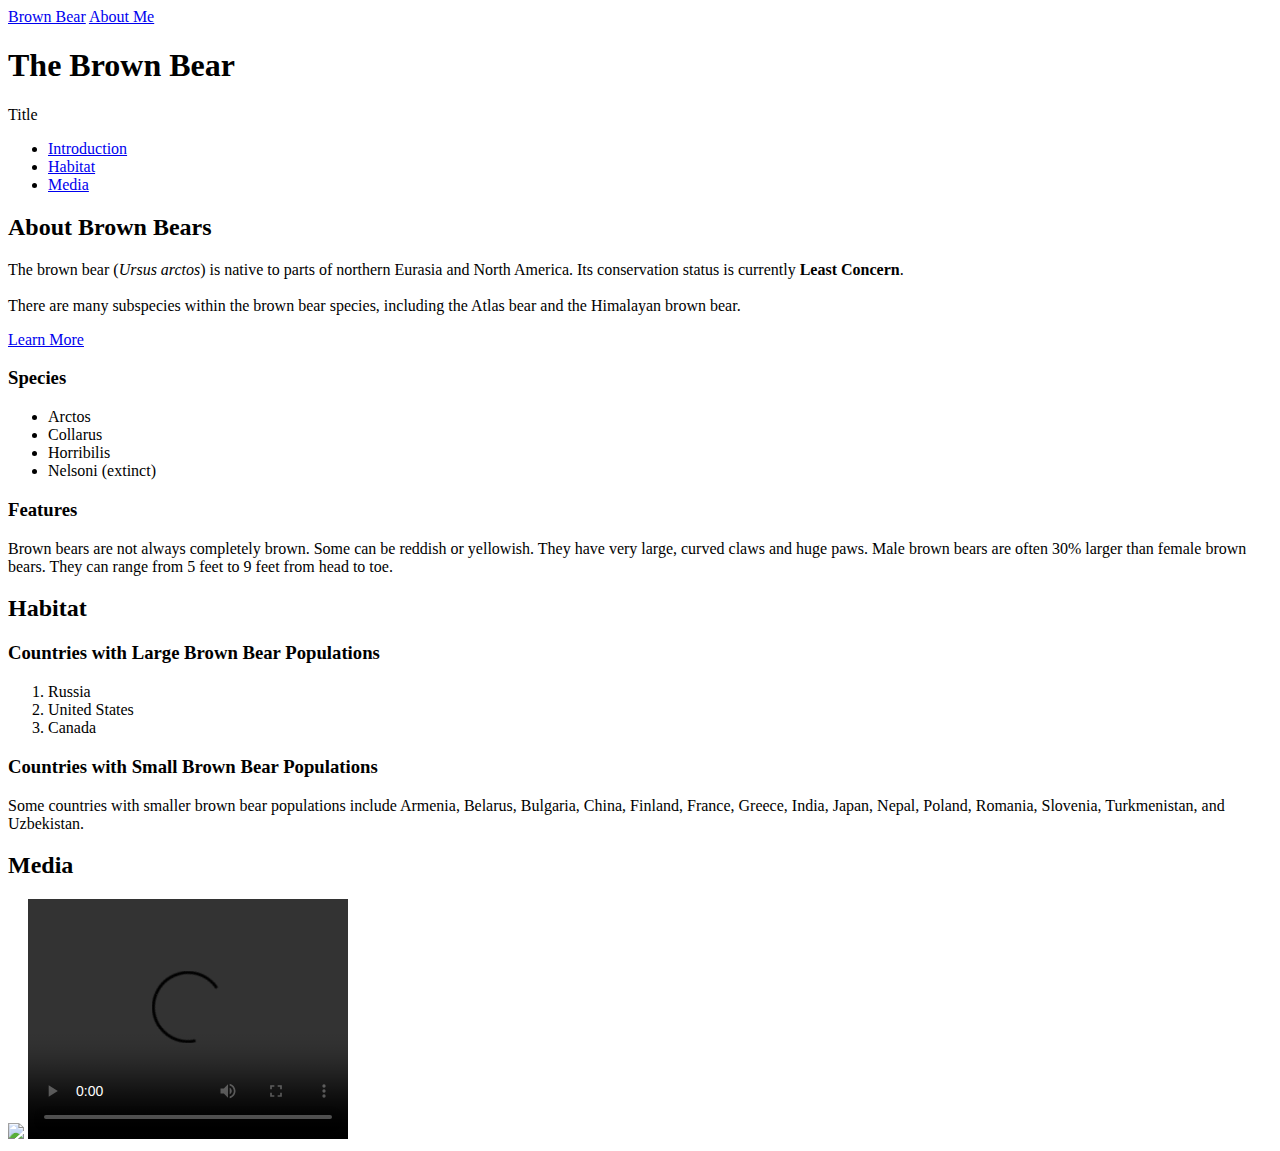
==== bears.html @ d281a644 "new file" ====
<!DOCTYPE html>
<html>

<head>
    <title>Brown Bears</title>
</head>

<body>
<a href="index.html">Brown Bear</a>
<a href="aboutme.html">About Me</a>
<h1>The Brown Bear</h1>Title
<ul>
    <li><a href="#introduction">Introduction</a></li>
    <li><a href="#habitat">Habitat</a></li>
    <li><a href="#media">Media</a></li>
</ul>
<div id="introduction">
    <h2>About Brown Bears</h2>
    <p>The brown bear (<em>Ursus arctos</em>) is native to parts of northern Eurasia and North America. Its conservation status is currently <strong>Least Concern</strong>.<br /><br /> There are many subspecies within the brown bear species, including the
        Atlas bear and the Himalayan brown bear.</p>
    <a href="https://en.wikipedia.org/wiki/Brown_bear" target="_blank">Learn More</a>
    <h3>Species</h3>
    <ul>
        <li>Arctos</li>
        <li>Collarus</li>
        <li>Horribilis</li>
        <li>Nelsoni (extinct)</li>
    </ul>
    <h3>Features</h3>
    <p>Brown bears are not always completely brown. Some can be reddish or yellowish. They have very large, curved claws and huge paws. Male brown bears are often 30% larger than female brown bears. They can range from 5 feet to 9 feet from head to toe.</p>
</div>
<div id="habitat">
    <h2>Habitat</h2>
    <h3>Countries with Large Brown Bear Populations</h3>
    <ol>
        <li>Russia</li>
        <li>United States</li>
        <li>Canada</li>
    </ol>
    <h3>Countries with Small Brown Bear Populations</h3>
    <p>Some countries with smaller brown bear populations include Armenia, Belarus, Bulgaria, China, Finland, France, Greece, India, Japan, Nepal, Poland, Romania, Slovenia, Turkmenistan, and Uzbekistan.</p>
</div>
<div id="media">
    <h2>Media</h2>
    <a href="https://en.wikipedia.org/wiki/Brown_bear" target="_blank"><img src="https://s3.amazonaws.com/codecademy-content/courses/web-101/web101-image_brownbear.jpg"/></a>
    <video src="https://s3.amazonaws.com/codecademy-content/courses/freelance-1/unit-1/lesson-2/htmlcss1-vid_brown-bear.mp4" height="240" width="320" controls>Video not supported</video>
</div>
</body>

</html>
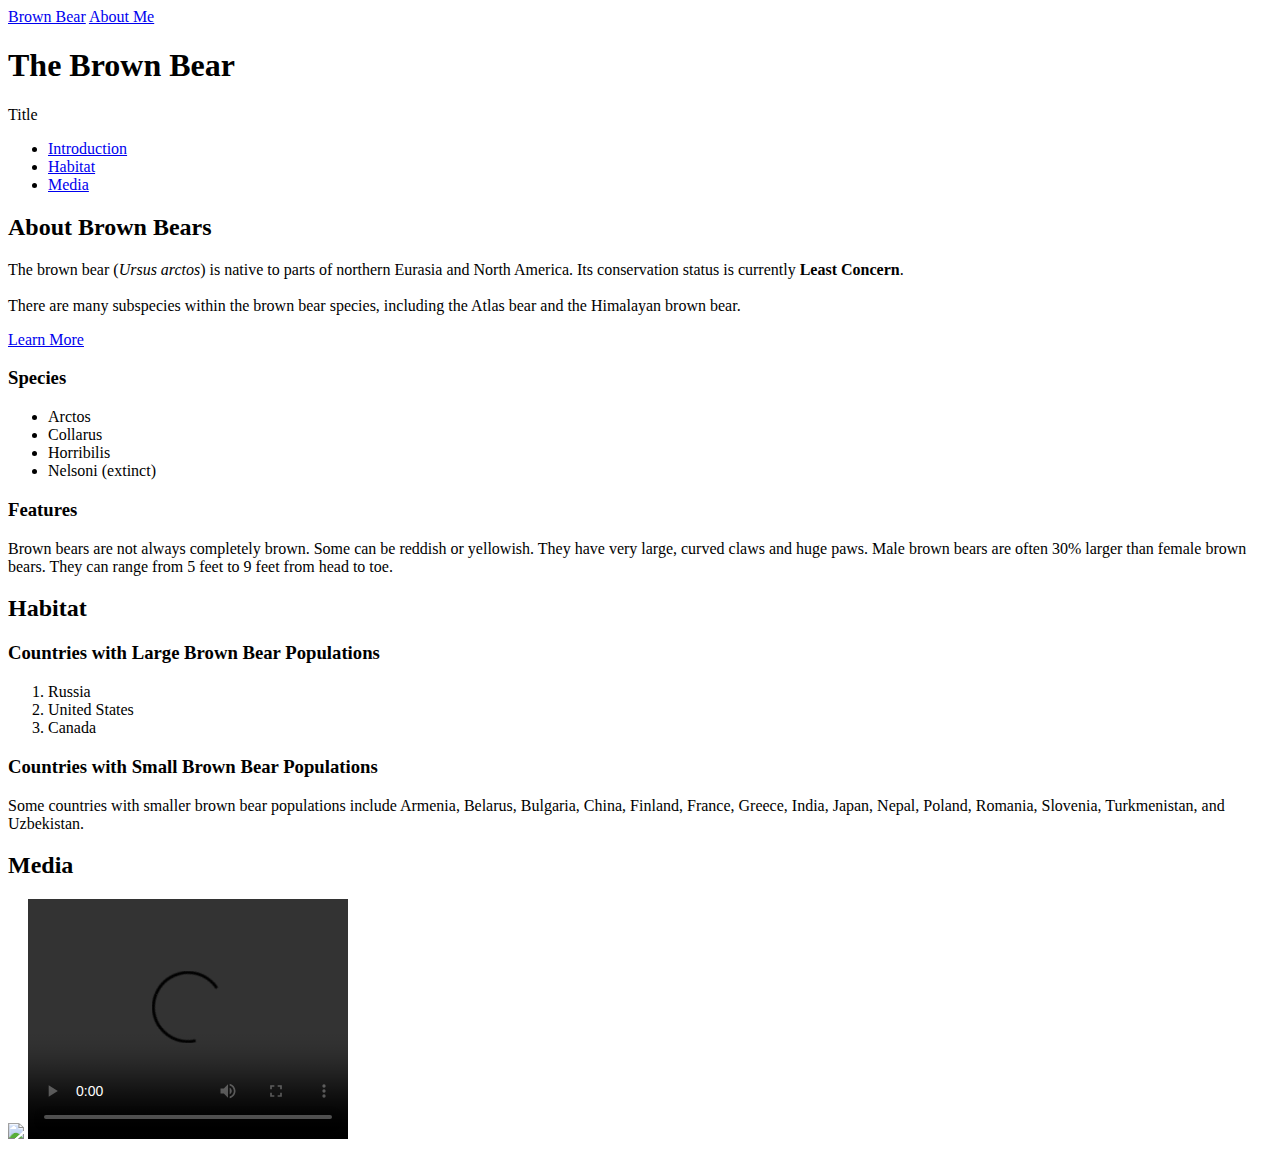
==== commit 8f56156e: "css" ====
--- a/bears.html
+++ b/bears.html
@@ -1,5 +1,5 @@
 <!DOCTYPE html>
-<html>
+<html lang="en">
 
 <head>
     <title>Brown Bears</title>
@@ -19,7 +19,7 @@
     <p>The brown bear (<em>Ursus arctos</em>) is native to parts of northern Eurasia and North America. Its conservation status is currently <strong>Least Concern</strong>.<br /><br /> There are many subspecies within the brown bear species, including the
         Atlas bear and the Himalayan brown bear.</p>
     <a href="https://en.wikipedia.org/wiki/Brown_bear" target="_blank">Learn More</a>
-    <h3>Species</h3>
+    <h3>Species</h3> <!-- Unordered list -->
     <ul>
         <li>Arctos</li>
         <li>Collarus</li>
